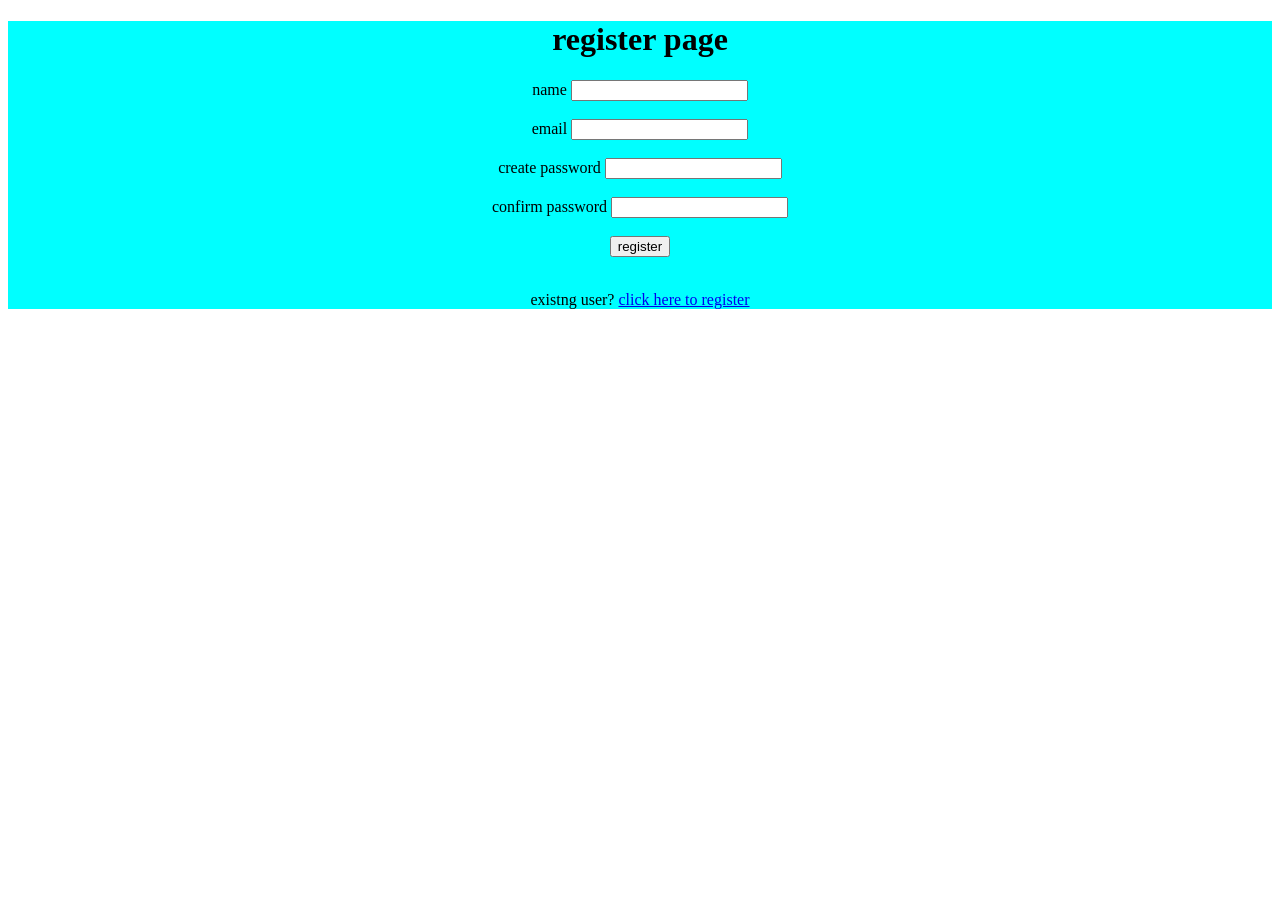
==== register.html @ 1775cf87 "Add files via upload" ====
<!DOCTYPE html>
<html lang="en">

<head>
    <meta charset="UTF-8">
    <meta name="viewport" content="width=device-width, initial-scale=1.0">
    <title>login</title>
    <link rel="stylesheet" href="style.css">
</head>

<body>
    <div class="register-container">
        <h1>register page</h1>
        <form>
            <label>name</label>
            <input type="text" id="name"> <br> <br>
            <label>email</label>
            <input type="text" id="email"> <br> <br>
            <label>create password</label>
            <input type="password" id="password"> <br> <br>
            <label>confirm password</label>
            <input type="password" id="repassword"> <br> <br>
            <button id="register">register</button> <br> <br>
            <p>existng user? <a href="login.html">click here to register</a></p>
        </form>
    </div>
    <script src="register.js"></script>
</body>

</html>
---- style.css ----
.register-container {
    background-color: aqua;
    text-align: center;

}

.login-container {
    background-color: aqua;
    text-align: center;
}
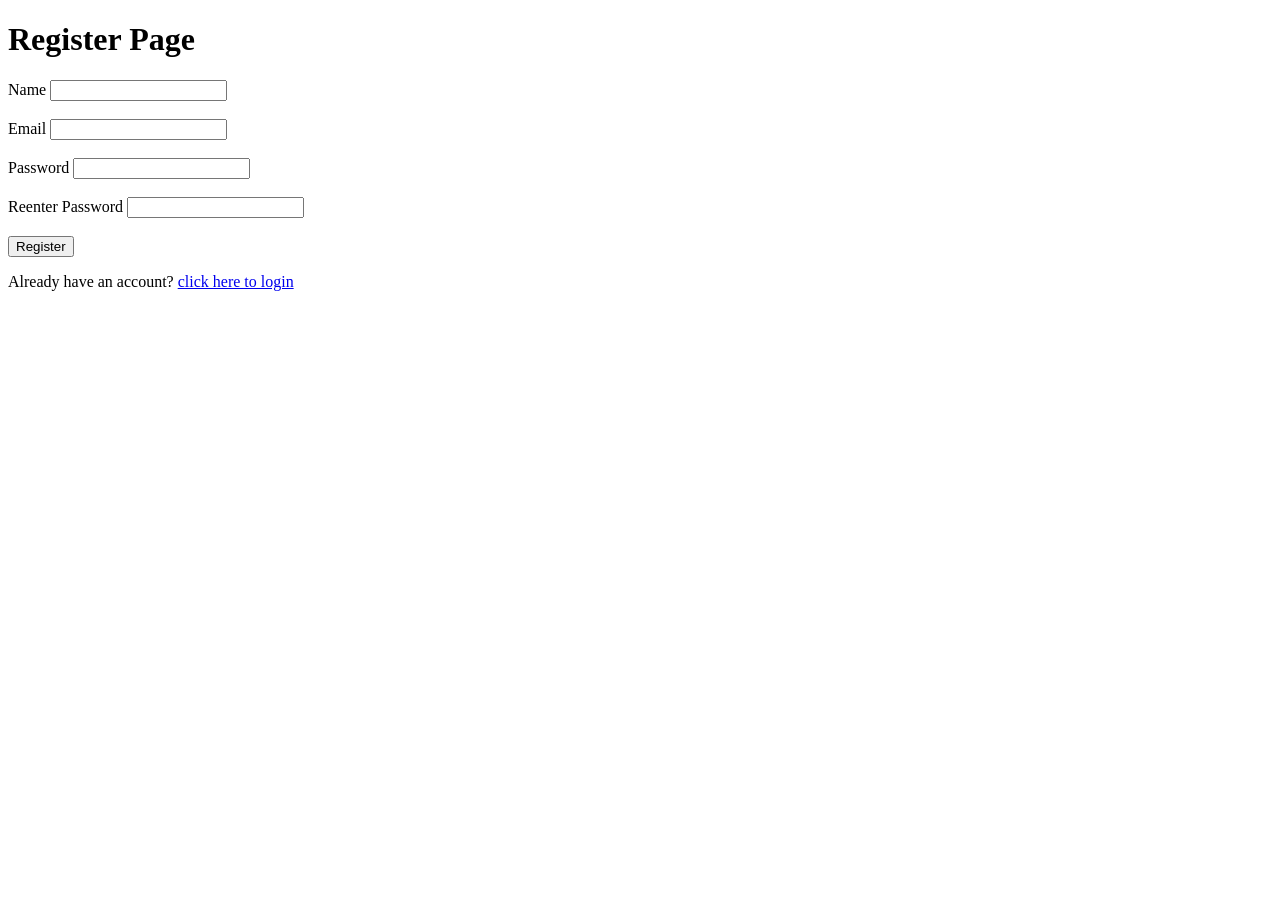
==== commit 584185dd: "Add files via upload" ====
--- a/register.html
+++ b/register.html
@@ -1,30 +1,27 @@
 <!DOCTYPE html>
 <html lang="en">
-
 <head>
     <meta charset="UTF-8">
     <meta name="viewport" content="width=device-width, initial-scale=1.0">
-    <title>login</title>
+    <title>Document</title>
     <link rel="stylesheet" href="style.css">
 </head>
-
 <body>
-    <div class="register-container">
-        <h1>register page</h1>
+    <div class="register-container" >
+        <h1>Register Page</h1>
         <form>
-            <label>name</label>
+            <label>Name</label>
             <input type="text" id="name"> <br> <br>
-            <label>email</label>
-            <input type="text" id="email"> <br> <br>
-            <label>create password</label>
+            <label>Email</label>
+            <input type="email" id="email"> <br> <br>
+            <label>Password</label>
             <input type="password" id="password"> <br> <br>
-            <label>confirm password</label>
-            <input type="password" id="repassword"> <br> <br>
-            <button id="register">register</button> <br> <br>
-            <p>existng user? <a href="login.html">click here to register</a></p>
+            <label>Reenter Password</label>
+            <input type="password" id="re-password"> <br> <br>
+            <button id="reg-button">Register</button>
+            <p>Already have an account? <a href="login.html">click here to login</a></p>
         </form>
     </div>
     <script src="register.js"></script>
 </body>
-
 </html>
--- a/style.css
+++ b/style.css
@@ -1,10 +1,9 @@
-.register-container {
-    background-color: aqua;
+/* div {
     text-align: center;
-
-}
-
-.login-container {
-    background-color: aqua;
-    text-align: center;
+    background-color: lightblue;
+} */
+.login-container , .register-container {
+    /* background-color:lightblue;
+    text-align: center; */
+    width: 300px;
 }
